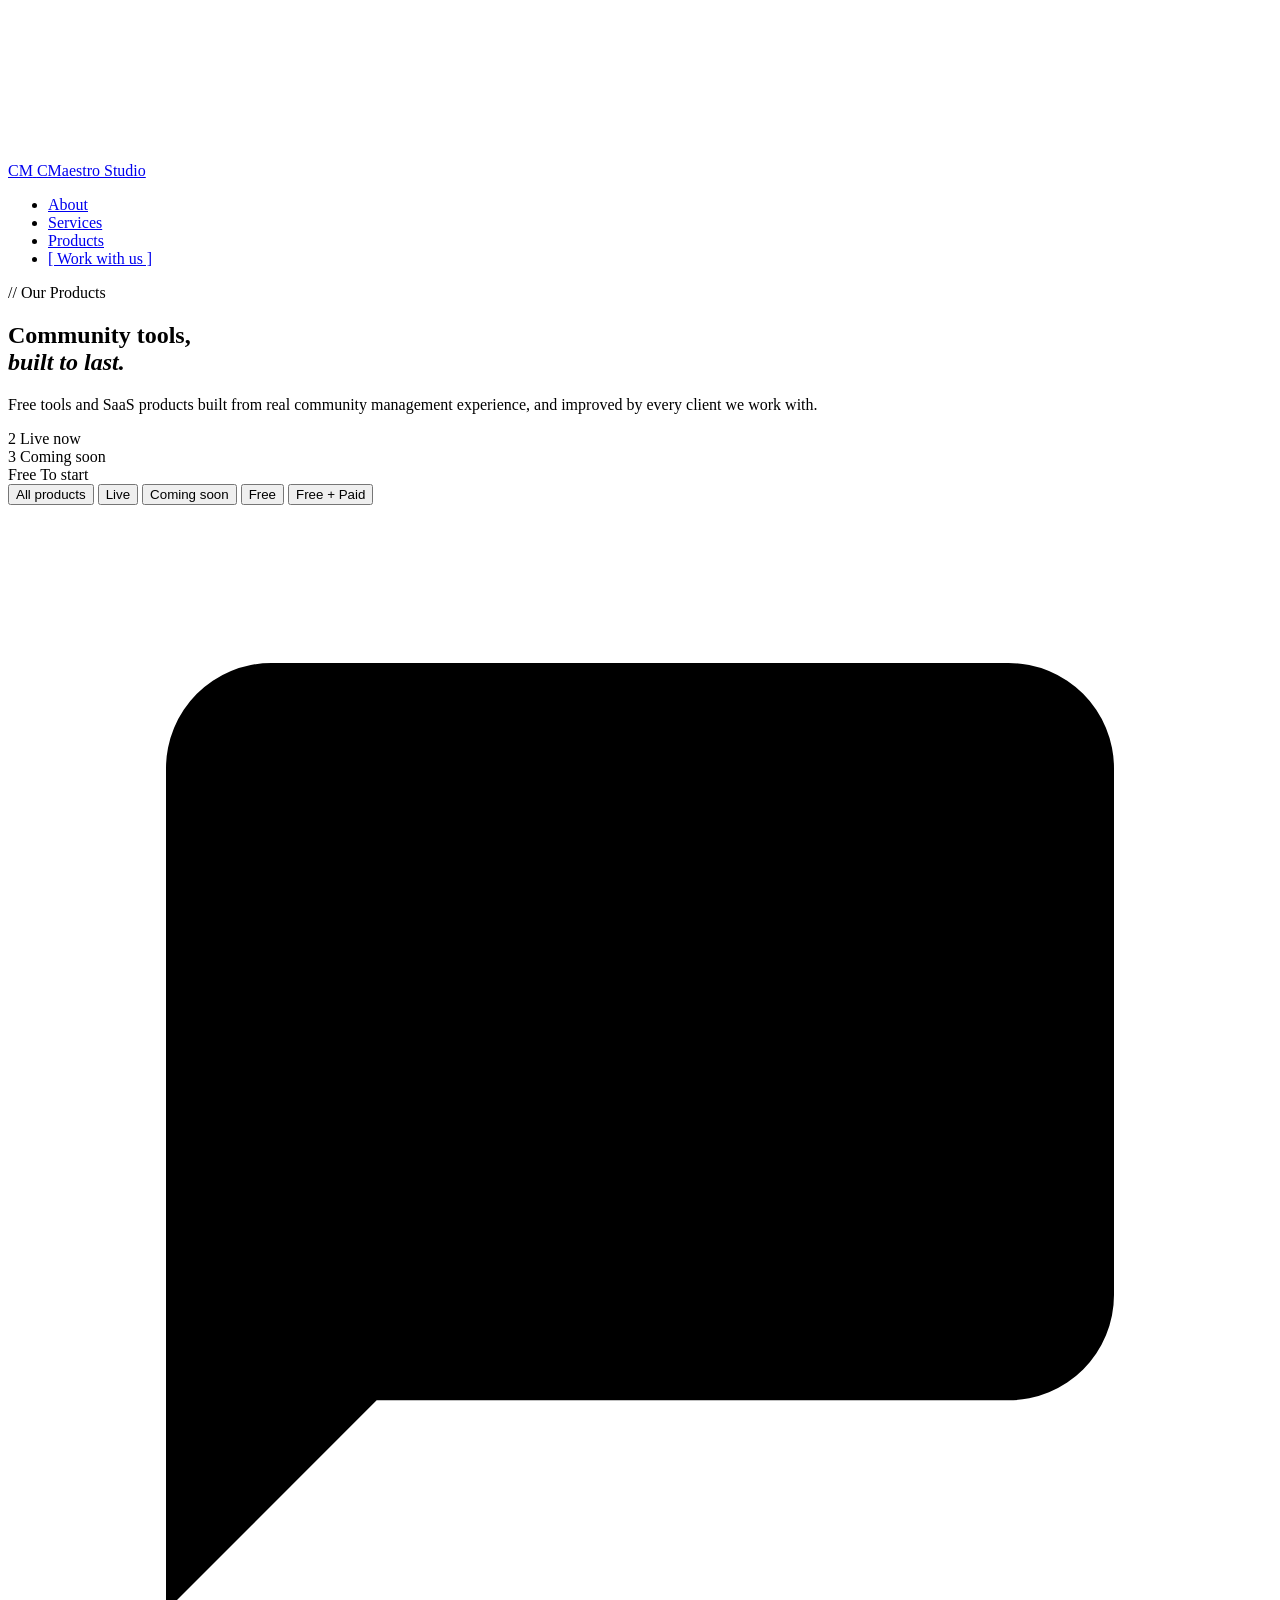
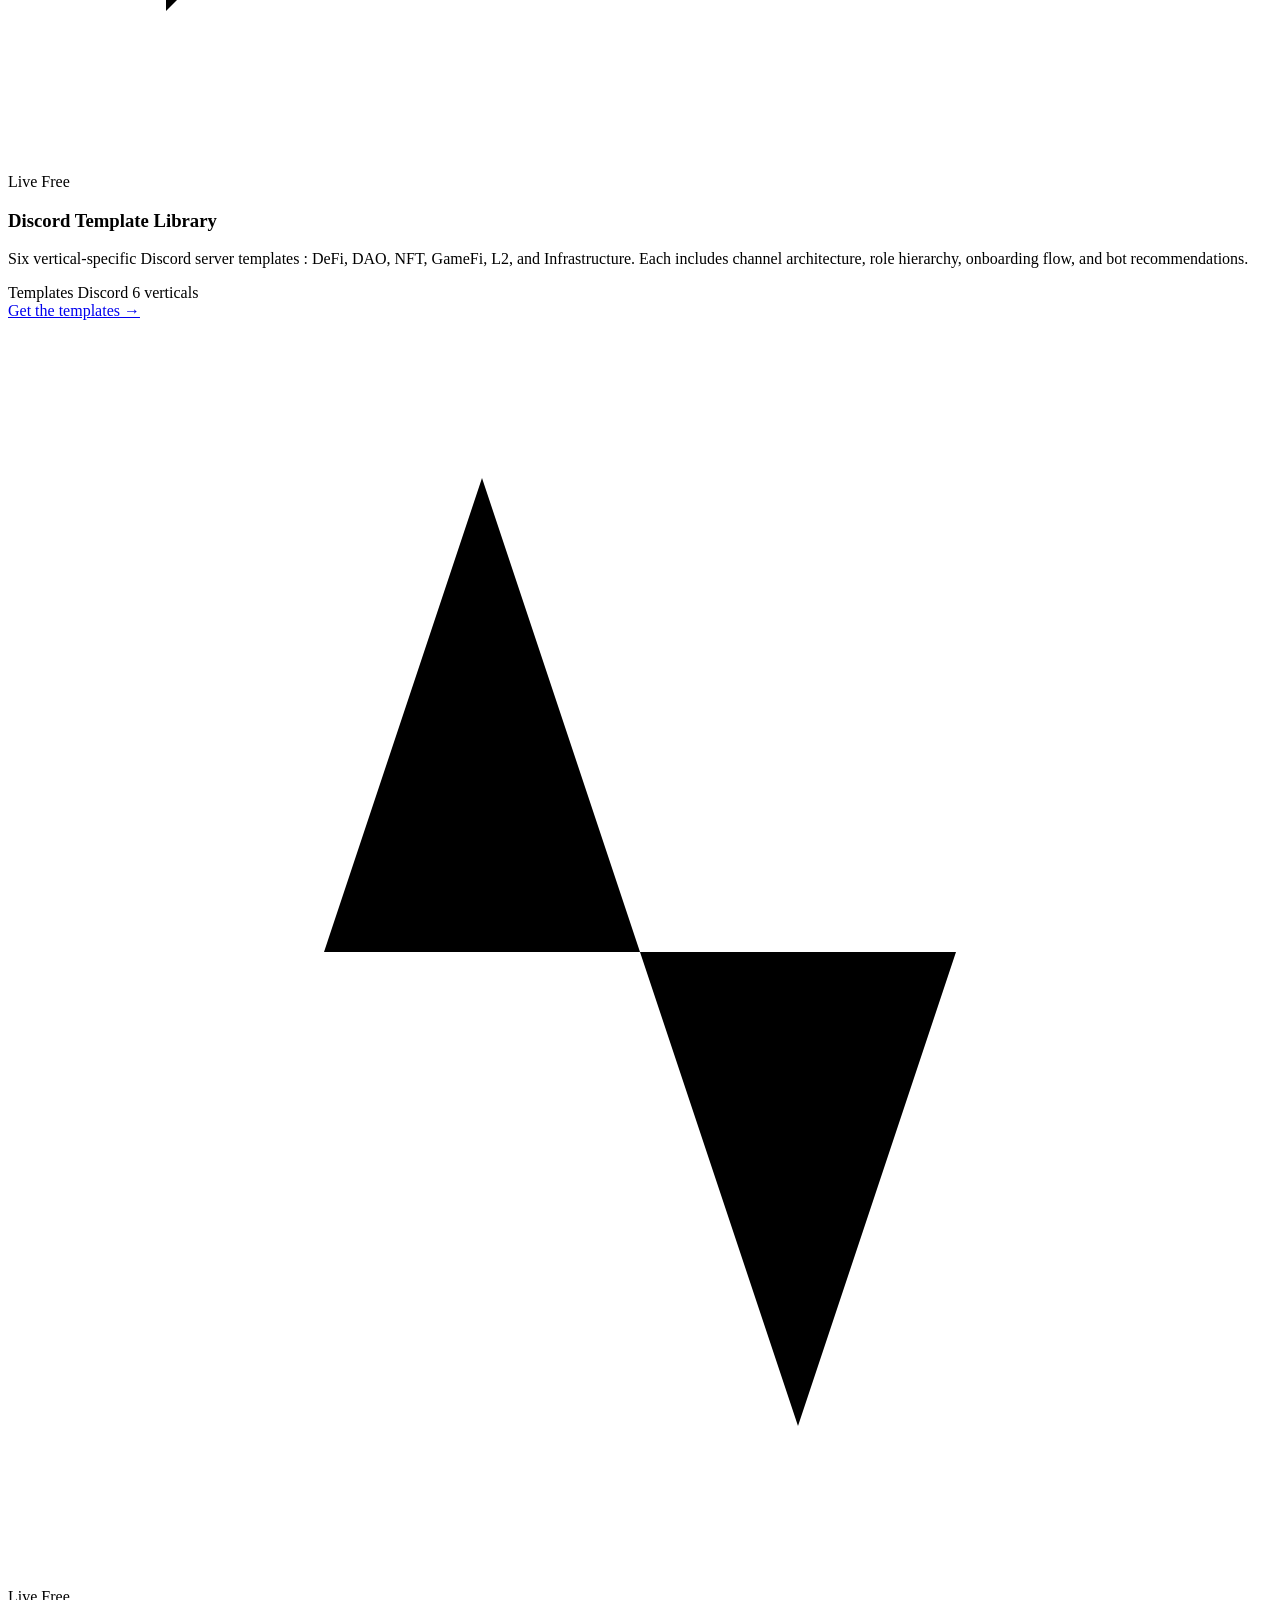
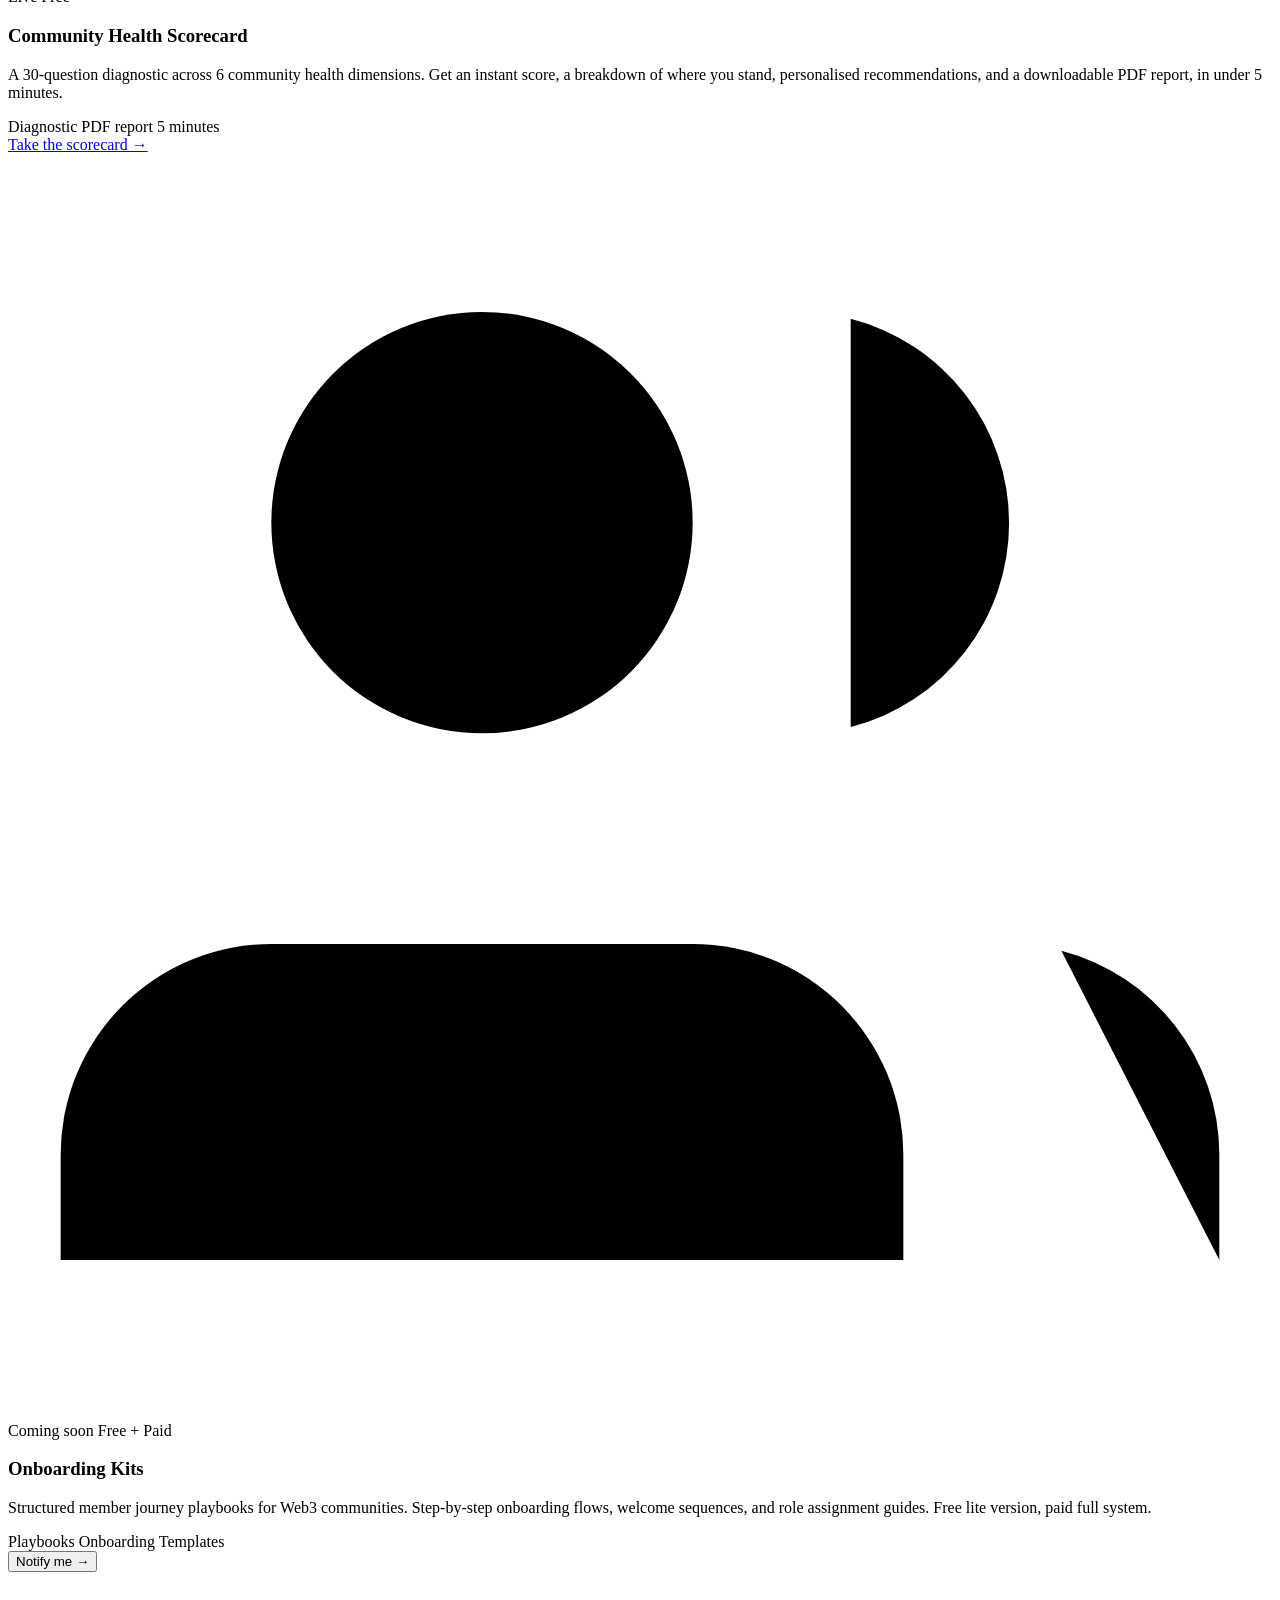
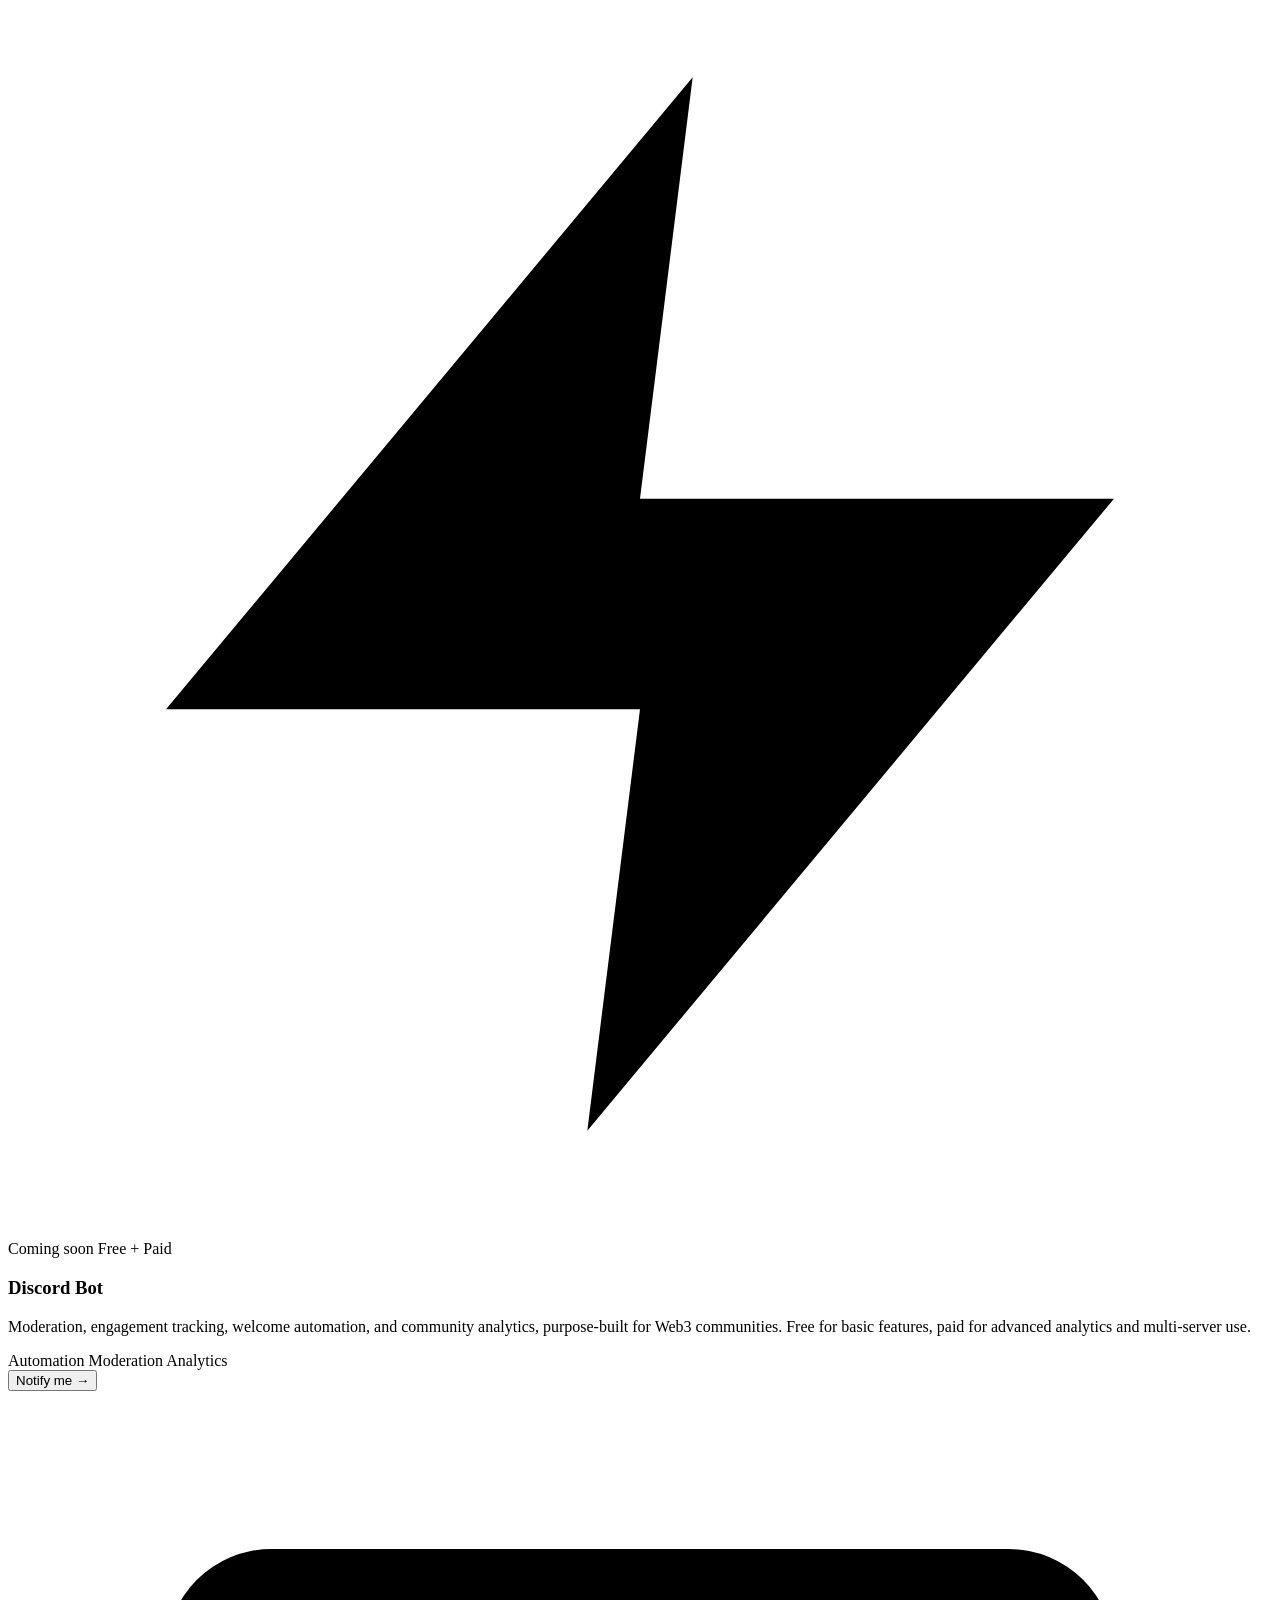
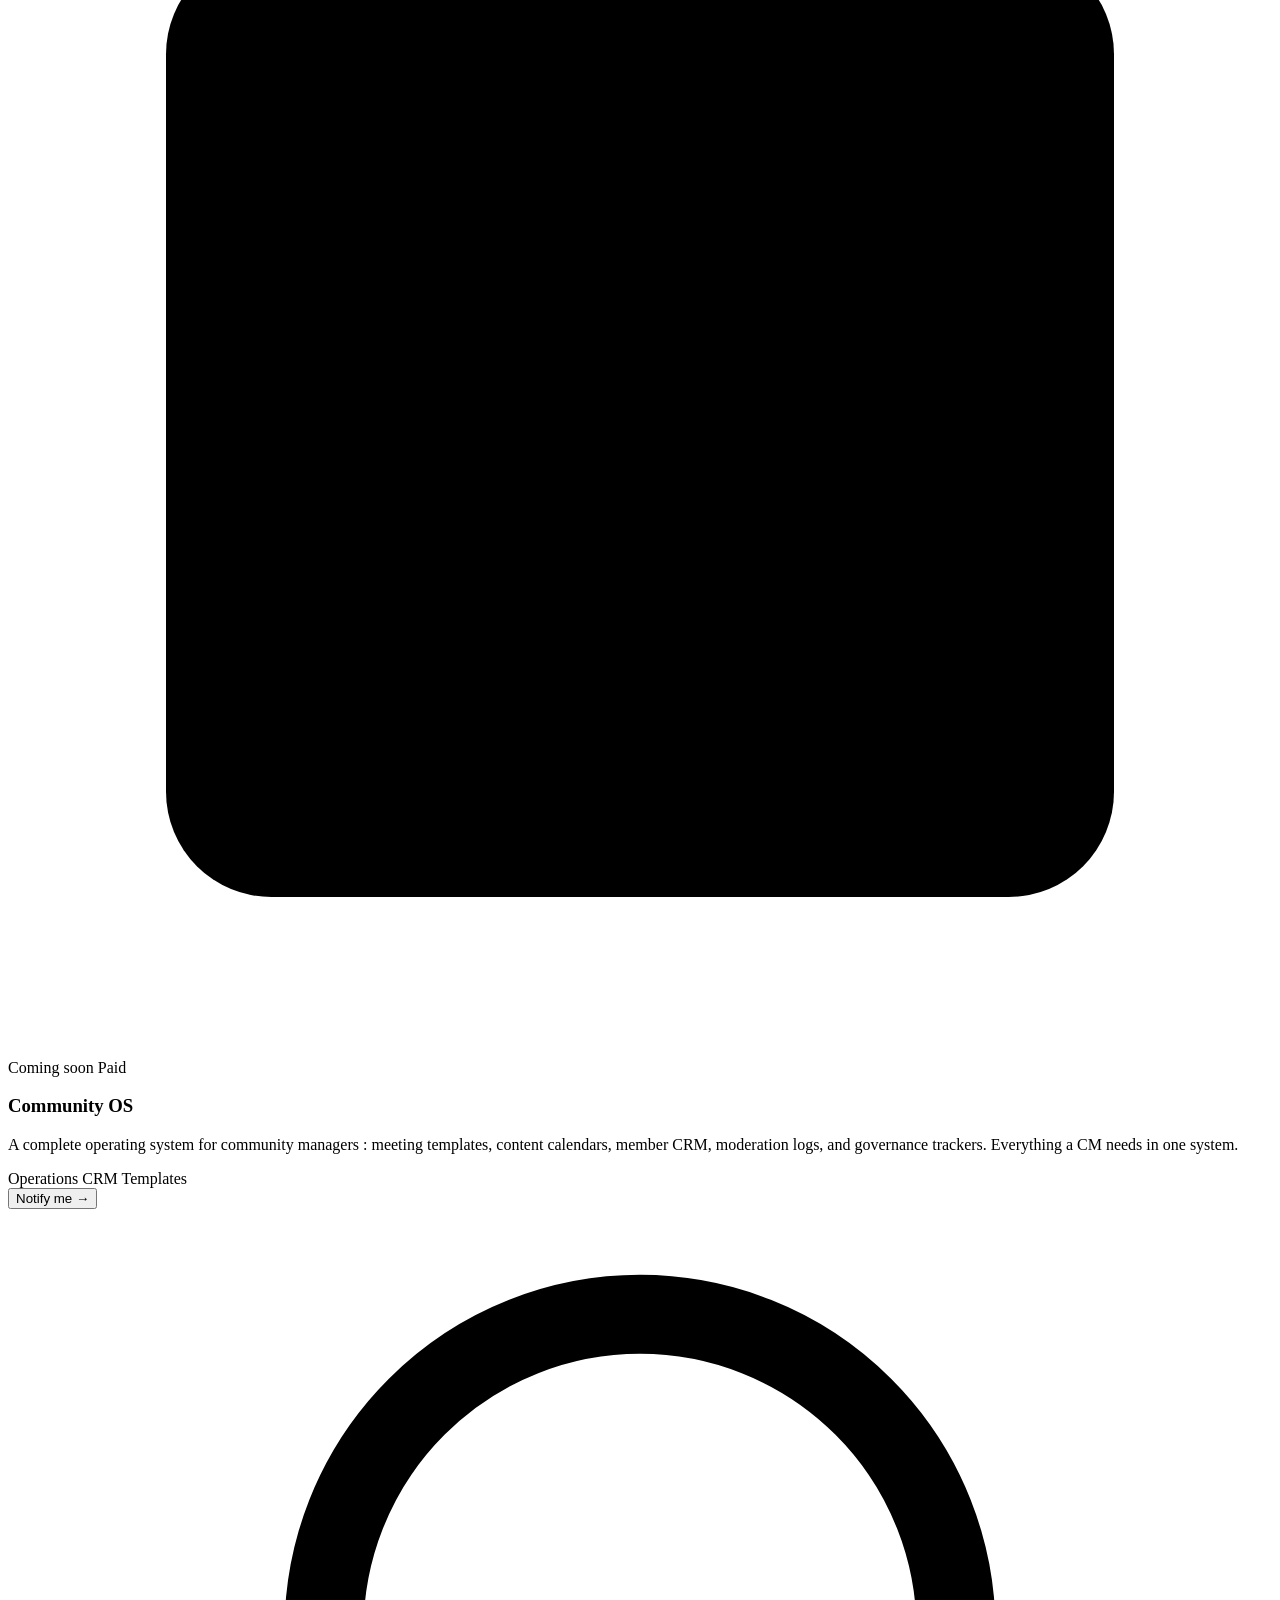
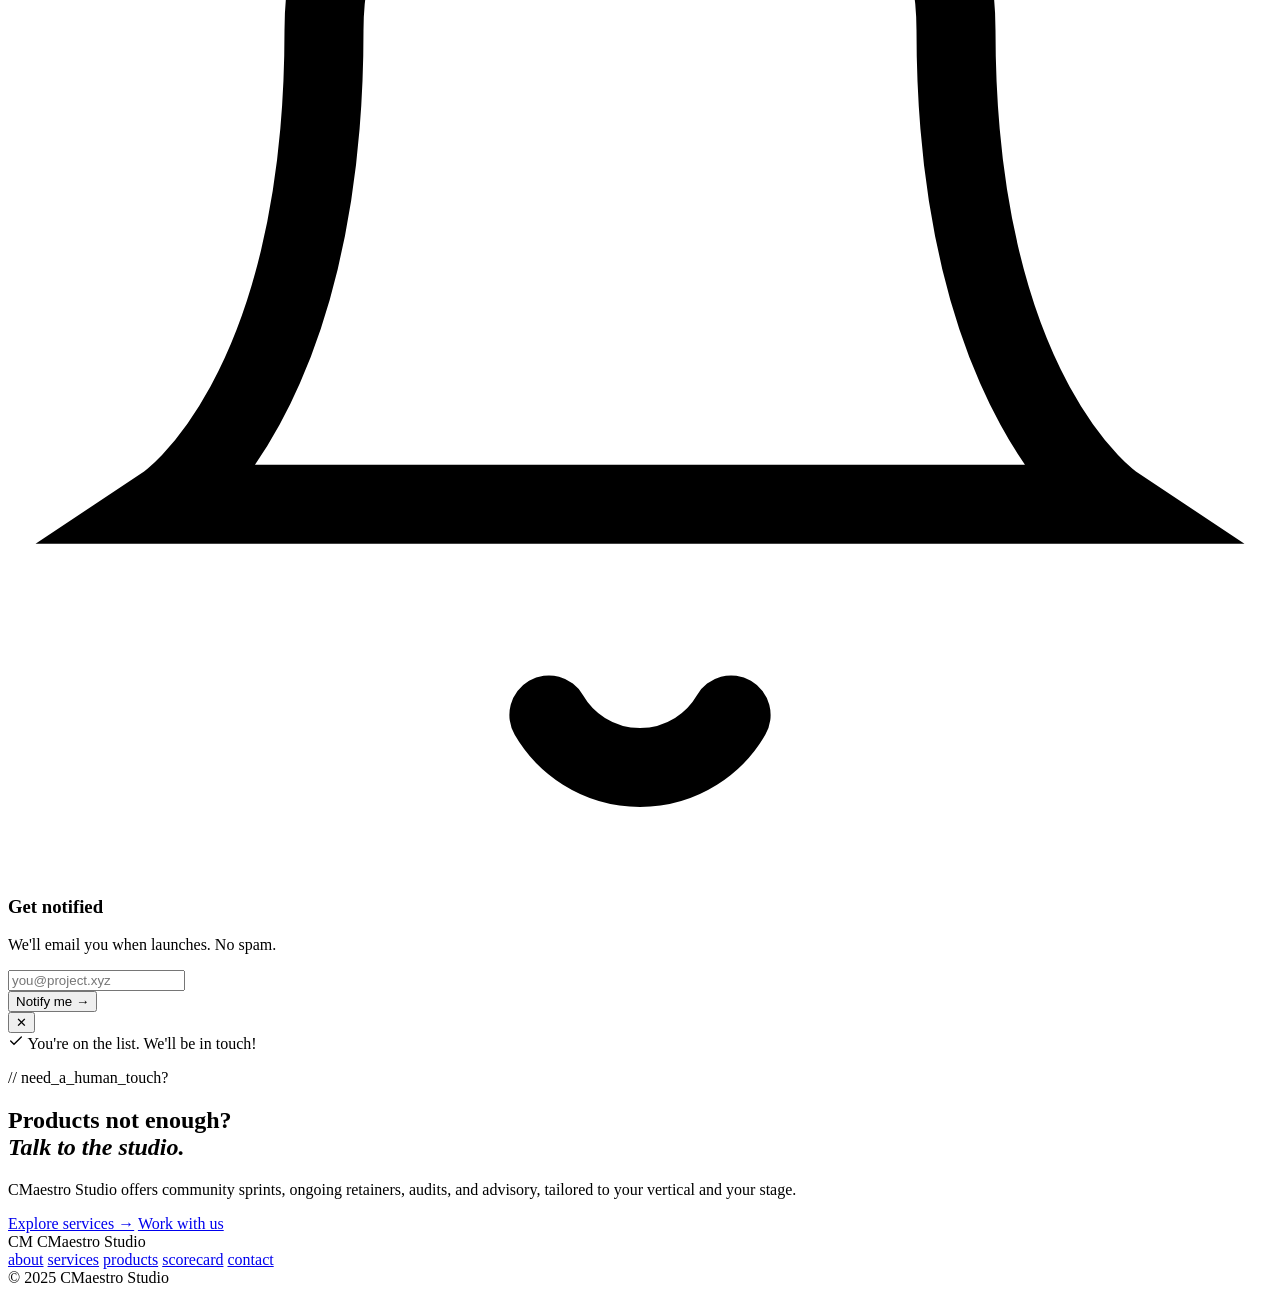
==== products/index.html @ ab919c0b "Add files via upload" ====
<!DOCTYPE html>
<html lang="en">
<head>
  <meta charset="UTF-8">
  <meta name="viewport" content="width=device-width, initial-scale=1.0">
  <title>Products — CMaestro Studio</title>
  <link rel="preconnect" href="https://fonts.googleapis.com">
  <link rel="preconnect" href="https://fonts.gstatic.com" crossorigin>
  <link rel="stylesheet" href="styles.css">
</head>
<body>

  <div class="cursor"></div>
  <div class="cursor-ring"></div>
  <canvas id="particle-canvas"></canvas>

  <div class="page-wrap">

    <!-- NAV -->
    <nav>
      <a href="/" class="nav-logo">
        <span class="nav-mark">CM</span>
        <span class="nav-name">CMaestro Studio</span>
      </a>
      <ul class="nav-links">
        <li><a href="/#about">About</a></li>
        <li><a href="/#services">Services</a></li>
        <li><a href="/products/" class="nav-active">Products</a></li>
        <li><a href="/#contact" class="nav-cta">[ Work with us ]</a></li>
      </ul>
      <div class="nav-hamburger" onclick="toggleMenu()">
        <span></span><span></span><span></span>
      </div>
    </nav>

    <!-- HERO -->
    <section class="products-hero">
      <div class="inner">
        <div class="hero-eyebrow">
          <span class="eyebrow-dot"></span>
          <span class="eyebrow-text">// Our Products</span>
        </div>
        <h1>Community tools,<br><em>built to last.</em></h1>
        <p class="hero-sub">Free tools and SaaS products built from real community management experience, and improved by every client we work with.</p>
        <div class="hero-stats">
          <div class="hero-stat">
            <span class="stat-num">2</span>
            <span class="stat-label">Live now</span>
          </div>
          <div class="hero-stat-divider"></div>
          <div class="hero-stat">
            <span class="stat-num">3</span>
            <span class="stat-label">Coming soon</span>
          </div>
          <div class="hero-stat-divider"></div>
          <div class="hero-stat">
            <span class="stat-num">Free</span>
            <span class="stat-label">To start</span>
          </div>
        </div>
      </div>
    </section>

    <!-- FILTER + GRID -->
    <section class="products-section">
      <div class="inner">

        <div class="filter-row">
          <button class="filter-btn active" data-filter="all">All products</button>
          <button class="filter-btn" data-filter="live">Live</button>
          <button class="filter-btn" data-filter="soon">Coming soon</button>
          <button class="filter-btn" data-filter="free">Free</button>
          <button class="filter-btn" data-filter="paid">Free + Paid</button>
        </div>

        <div class="products-grid" id="products-grid">

          <div class="product-card" data-status="live" data-pricing="free">
            <div class="card-top">
              <div class="card-icon" style="--icon-bg: rgba(201,168,76,0.12); --icon-border: rgba(201,168,76,0.3); --icon-stroke: #C9A84C;">
                <svg viewBox="0 0 24 24"><path d="M21 15a2 2 0 0 1-2 2H7l-4 4V5a2 2 0 0 1 2-2h14a2 2 0 0 1 2 2z"/></svg>
              </div>
              <div class="card-badges">
                <span class="badge badge-live">Live</span>
                <span class="badge badge-free">Free</span>
              </div>
            </div>
            <h3 class="card-name">Discord Template Library</h3>
            <p class="card-desc">Six vertical-specific Discord server templates : DeFi, DAO, NFT, GameFi, L2, and Infrastructure. Each includes channel architecture, role hierarchy, onboarding flow, and bot recommendations.</p>
            <div class="card-tags">
              <span class="card-tag">Templates</span>
              <span class="card-tag">Discord</span>
              <span class="card-tag">6 verticals</span>
            </div>
            <div class="card-footer">
              <a href="#" class="card-cta">Get the templates →</a>
            </div>
          </div>

          <div class="product-card" data-status="live" data-pricing="free">
            <div class="card-top">
              <div class="card-icon" style="--icon-bg: rgba(157,127,212,0.12); --icon-border: rgba(157,127,212,0.3); --icon-stroke: #9D7FD4;">
                <svg viewBox="0 0 24 24"><polyline points="22 12 18 12 15 21 9 3 6 12 2 12"/></svg>
              </div>
              <div class="card-badges">
                <span class="badge badge-live">Live</span>
                <span class="badge badge-free">Free</span>
              </div>
            </div>
            <h3 class="card-name">Community Health Scorecard</h3>
            <p class="card-desc">A 30-question diagnostic across 6 community health dimensions. Get an instant score, a breakdown of where you stand, personalised recommendations, and a downloadable PDF report, in under 5 minutes.</p>
            <div class="card-tags">
              <span class="card-tag">Diagnostic</span>
              <span class="card-tag">PDF report</span>
              <span class="card-tag">5 minutes</span>
            </div>
            <div class="card-footer">
              <a href="/scorecard/" class="card-cta">Take the scorecard →</a>
            </div>
          </div>

          <div class="product-card product-card--soon" data-status="soon" data-pricing="paid">
            <div class="card-top">
              <div class="card-icon" style="--icon-bg: rgba(255,146,140,0.1); --icon-border: rgba(255,146,140,0.25); --icon-stroke: #FF928C;">
                <svg viewBox="0 0 24 24"><path d="M17 21v-2a4 4 0 0 0-4-4H5a4 4 0 0 0-4 4v2"/><circle cx="9" cy="7" r="4"/><path d="M23 21v-2a4 4 0 0 0-3-3.87"/><path d="M16 3.13a4 4 0 0 1 0 7.75"/></svg>
              </div>
              <div class="card-badges">
                <span class="badge badge-soon">Coming soon</span>
                <span class="badge badge-paid">Free + Paid</span>
              </div>
            </div>
            <h3 class="card-name">Onboarding Kits</h3>
            <p class="card-desc">Structured member journey playbooks for Web3 communities. Step-by-step onboarding flows, welcome sequences, and role assignment guides. Free lite version, paid full system.</p>
            <div class="card-tags">
              <span class="card-tag">Playbooks</span>
              <span class="card-tag">Onboarding</span>
              <span class="card-tag">Templates</span>
            </div>
            <div class="card-footer">
              <button class="card-notify" onclick="openNotify('Onboarding Kits')">Notify me →</button>
            </div>
          </div>

          <div class="product-card product-card--soon" data-status="soon" data-pricing="paid">
            <div class="card-top">
              <div class="card-icon" style="--icon-bg: rgba(239,152,84,0.1); --icon-border: rgba(239,152,84,0.25); --icon-stroke: #ef9854;">
                <svg viewBox="0 0 24 24"><path d="M13 2L3 14h9l-1 8 10-12h-9l1-8z"/></svg>
              </div>
              <div class="card-badges">
                <span class="badge badge-soon">Coming soon</span>
                <span class="badge badge-paid">Free + Paid</span>
              </div>
            </div>
            <h3 class="card-name">Discord Bot</h3>
            <p class="card-desc">Moderation, engagement tracking, welcome automation, and community analytics, purpose-built for Web3 communities. Free for basic features, paid for advanced analytics and multi-server use.</p>
            <div class="card-tags">
              <span class="card-tag">Automation</span>
              <span class="card-tag">Moderation</span>
              <span class="card-tag">Analytics</span>
            </div>
            <div class="card-footer">
              <button class="card-notify" onclick="openNotify('Discord Bot')">Notify me →</button>
            </div>
          </div>

          <div class="product-card product-card--soon" data-status="soon" data-pricing="paid">
            <div class="card-top">
              <div class="card-icon" style="--icon-bg: rgba(201,168,76,0.08); --icon-border: rgba(201,168,76,0.2); --icon-stroke: #C9A84C;">
                <svg viewBox="0 0 24 24"><rect x="3" y="3" width="18" height="18" rx="2"/><line x1="3" y1="9" x2="21" y2="9"/><line x1="9" y1="21" x2="9" y2="9"/></svg>
              </div>
              <div class="card-badges">
                <span class="badge badge-soon">Coming soon</span>
                <span class="badge badge-paid">Paid</span>
              </div>
            </div>
            <h3 class="card-name">Community OS</h3>
            <p class="card-desc">A complete operating system for community managers : meeting templates, content calendars, member CRM, moderation logs, and governance trackers. Everything a CM needs in one system.</p>
            <div class="card-tags">
              <span class="card-tag">Operations</span>
              <span class="card-tag">CRM</span>
              <span class="card-tag">Templates</span>
            </div>
            <div class="card-footer">
              <button class="card-notify" onclick="openNotify('Community OS')">Notify me →</button>
            </div>
          </div>

        </div>

        <div class="empty-state" id="empty-state" hidden>
          <p class="empty-text">// no_products_match_filter</p>
          <p class="empty-sub">Try a different filter or check back soon.</p>
        </div>

      </div>
    </section>

    <!-- NOTIFY MODAL -->
    <div class="modal-backdrop" id="modal-backdrop" onclick="closeNotify()">
      <div class="modal" onclick="event.stopPropagation()">
        <div class="modal-icon">
          <svg viewBox="0 0 24 24" fill="none" stroke="currentColor" stroke-width="1.5" stroke-linecap="round"><path d="M18 8A6 6 0 0 0 6 8c0 7-3 9-3 9h18s-3-2-3-9"/><path d="M13.73 21a2 2 0 0 1-3.46 0"/></svg>
        </div>
        <h3 id="modal-title">Get notified</h3>
        <p class="modal-sub">We'll email you when <span id="modal-product"></span> launches. No spam.</p>
        <div class="modal-form">
          <input type="email" id="notify-email" placeholder="you@project.xyz" autocomplete="email">
          <div id="notify-error" class="notify-error"></div>
          <button class="btn-notify-submit" onclick="submitNotify()">Notify me →</button>
        </div>
        <button class="modal-close" onclick="closeNotify()">✕</button>
      </div>
    </div>

    <div class="notify-toast" id="notify-toast">
      <svg width="16" height="16" viewBox="0 0 24 24" fill="none" stroke="currentColor" stroke-width="2" stroke-linecap="round"><polyline points="20 6 9 17 4 12"/></svg>
      <span>You're on the list. We'll be in touch!</span>
    </div>

    <!-- CTA STRIP -->
    <section class="cta-strip">
      <div class="inner">
        <div class="cta-strip-inner">
          <div>
            <p class="cta-strip-eyebrow">// need_a_human_touch?</p>
            <h2>Products not enough?<br><em>Talk to the studio.</em></h2>
            <p class="cta-strip-body">CMaestro Studio offers community sprints, ongoing retainers, audits, and advisory, tailored to your vertical and your stage.</p>
          </div>
          <div class="cta-strip-actions">
            <a href="/#services" class="btn-primary">Explore services →</a>
            <a href="/#contact" class="btn-secondary">Work with us</a>
          </div>
        </div>
      </div>
    </section>

    <!-- FOOTER -->
    <footer>
      <div class="footer-logo">
        <span class="footer-mark">CM</span>
        <span class="footer-name">CMaestro Studio</span>
      </div>
      <div class="footer-links">
        <a href="/#about">about</a>
        <a href="/#services">services</a>
        <a href="/products/">products</a>
        <a href="/scorecard/">scorecard</a>
        <a href="/#contact">contact</a>
      </div>
      <div class="footer-copy">© 2025 CMaestro Studio</div>
    </footer>

  </div>

  <form name="product-notify" data-netlify="true" netlify-honeypot="bot-field" hidden>
    <input type="email"  name="email">
    <input type="text"   name="product">
    <input type="hidden" name="bot-field">
  </form>

  <script src="products.js"></script>
</body>
</html>
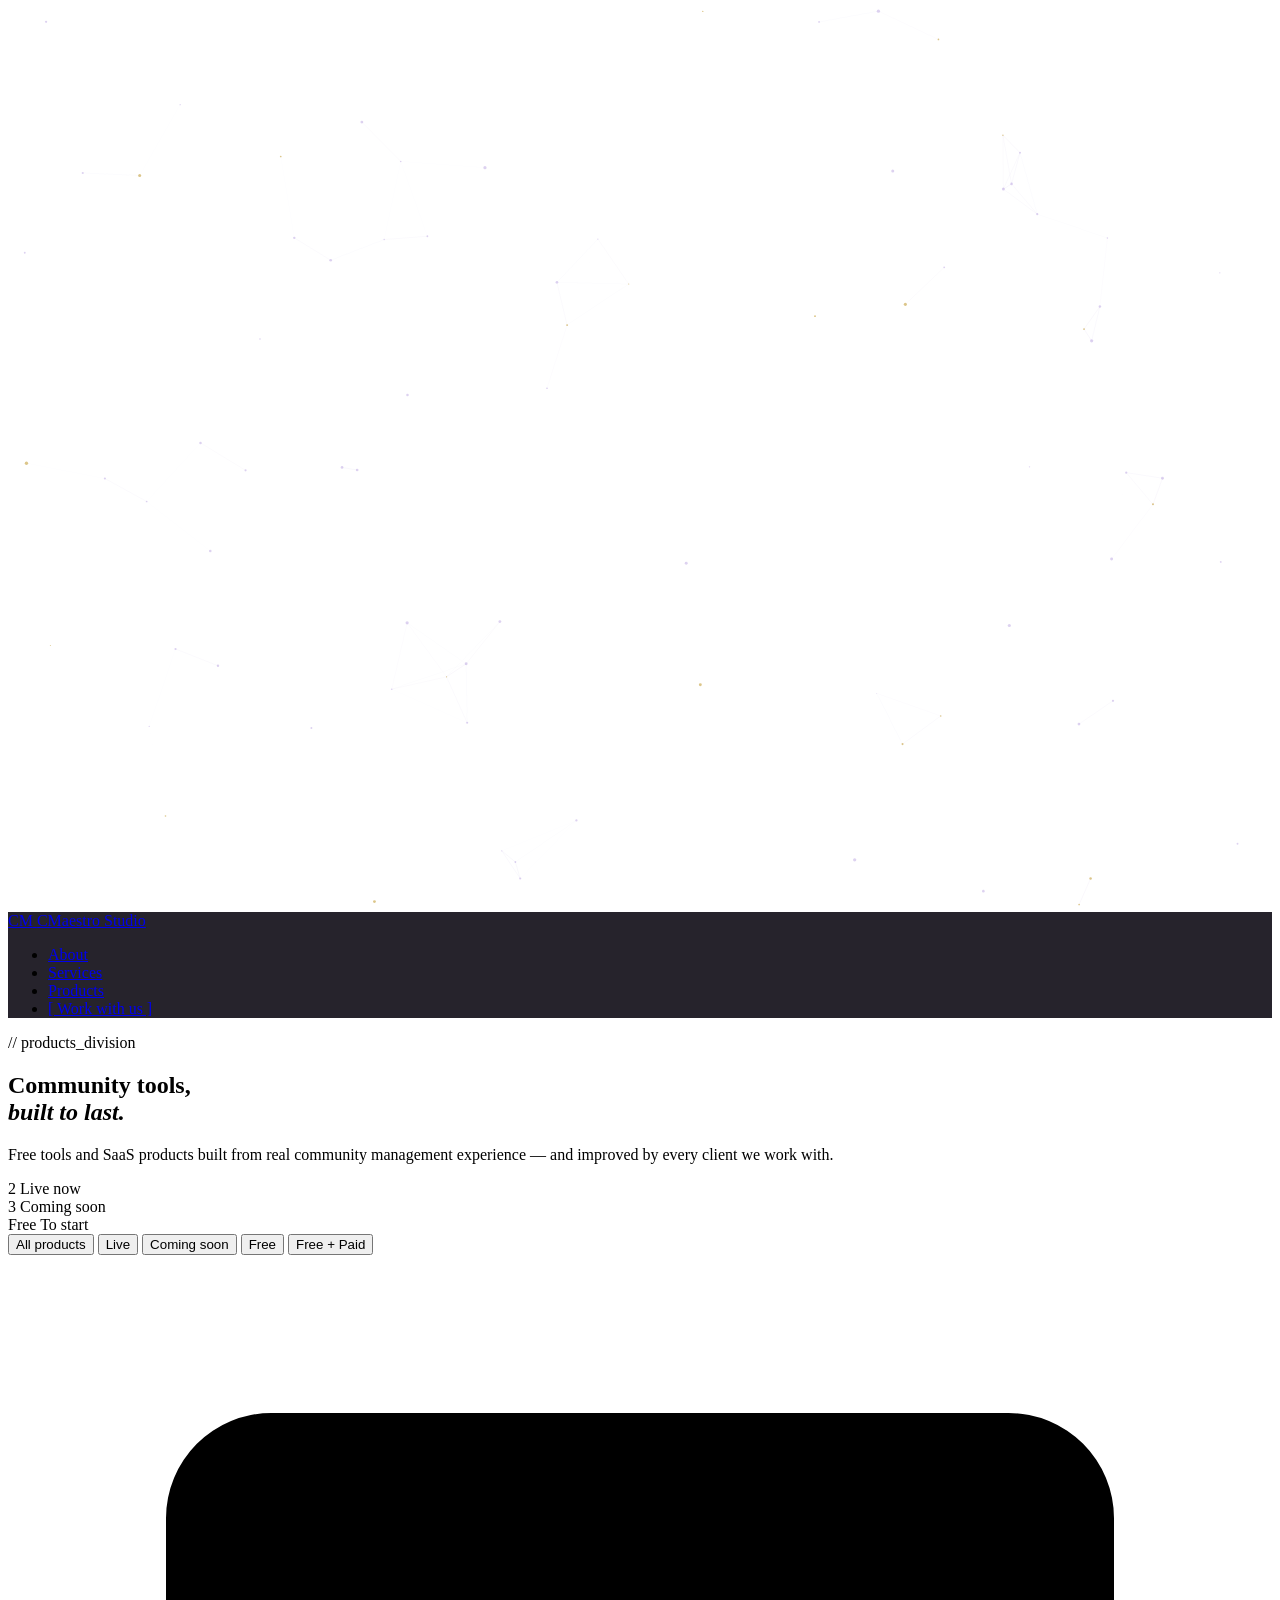
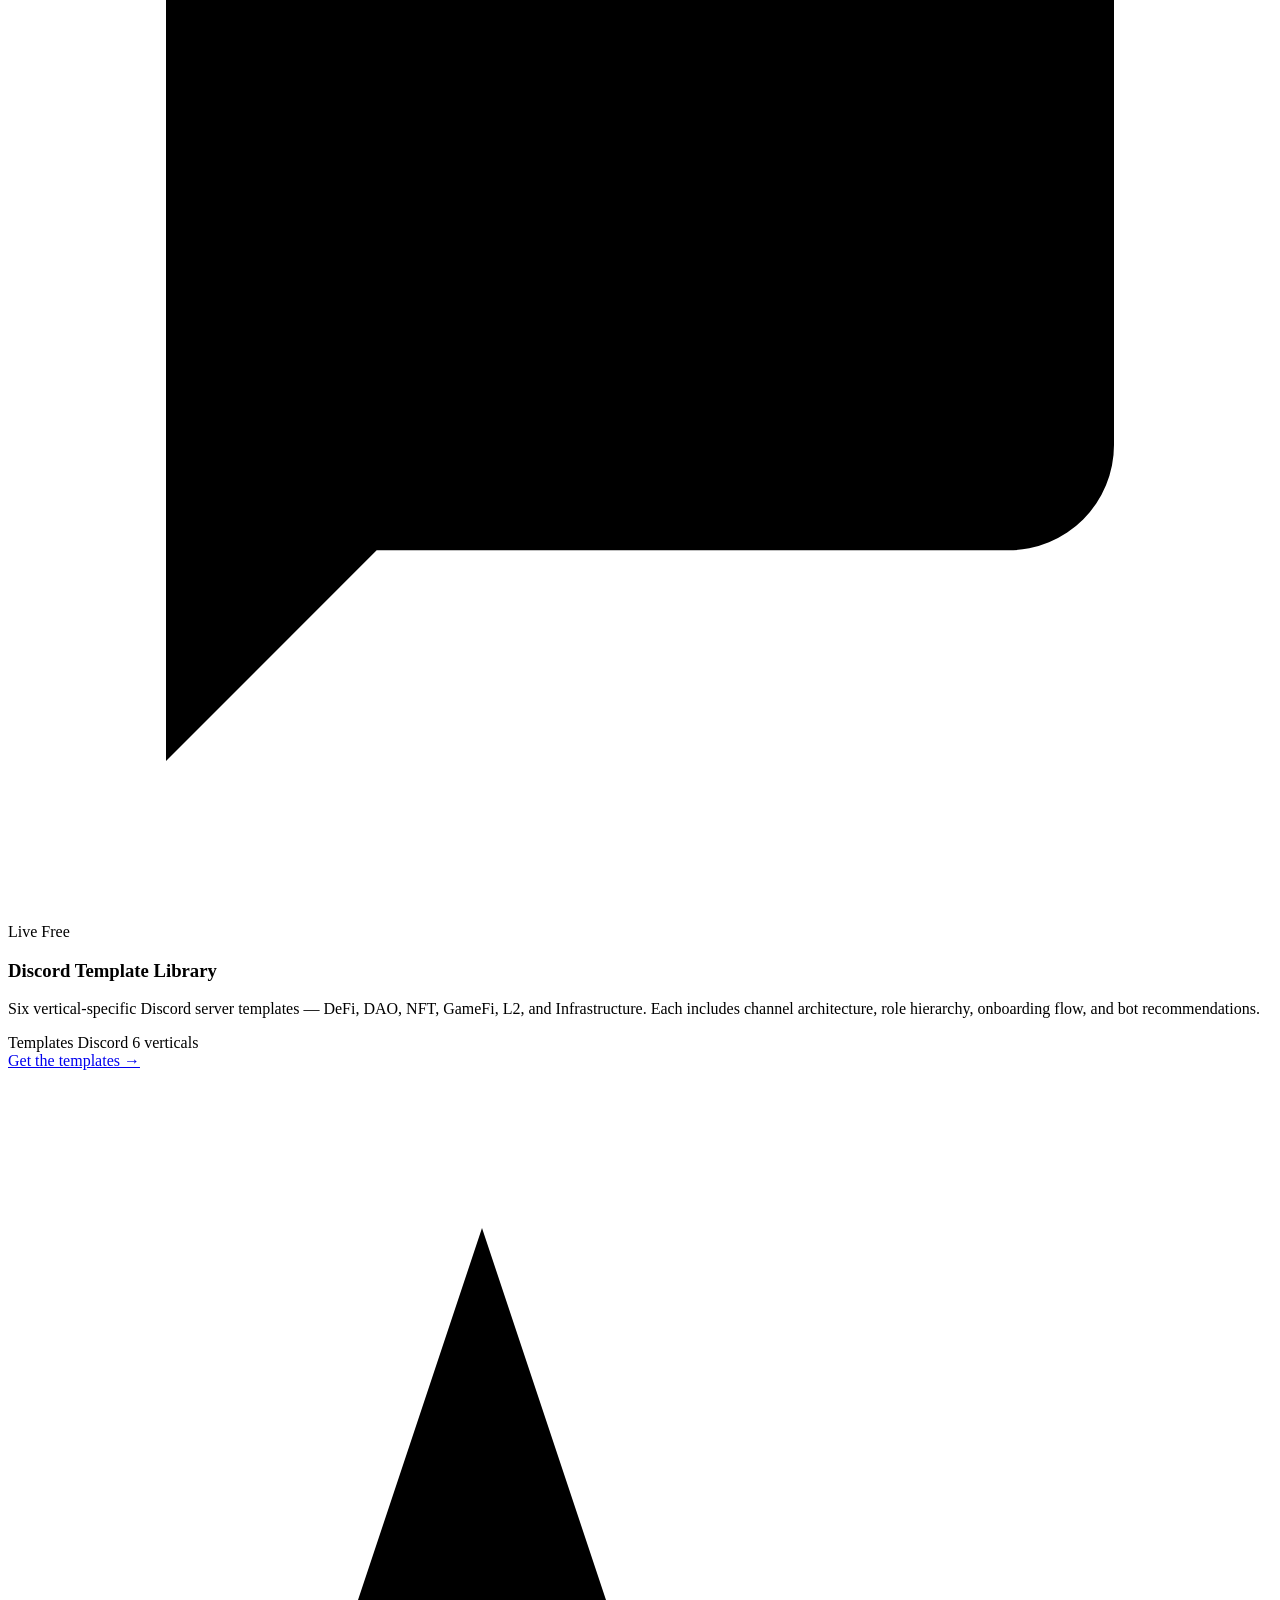
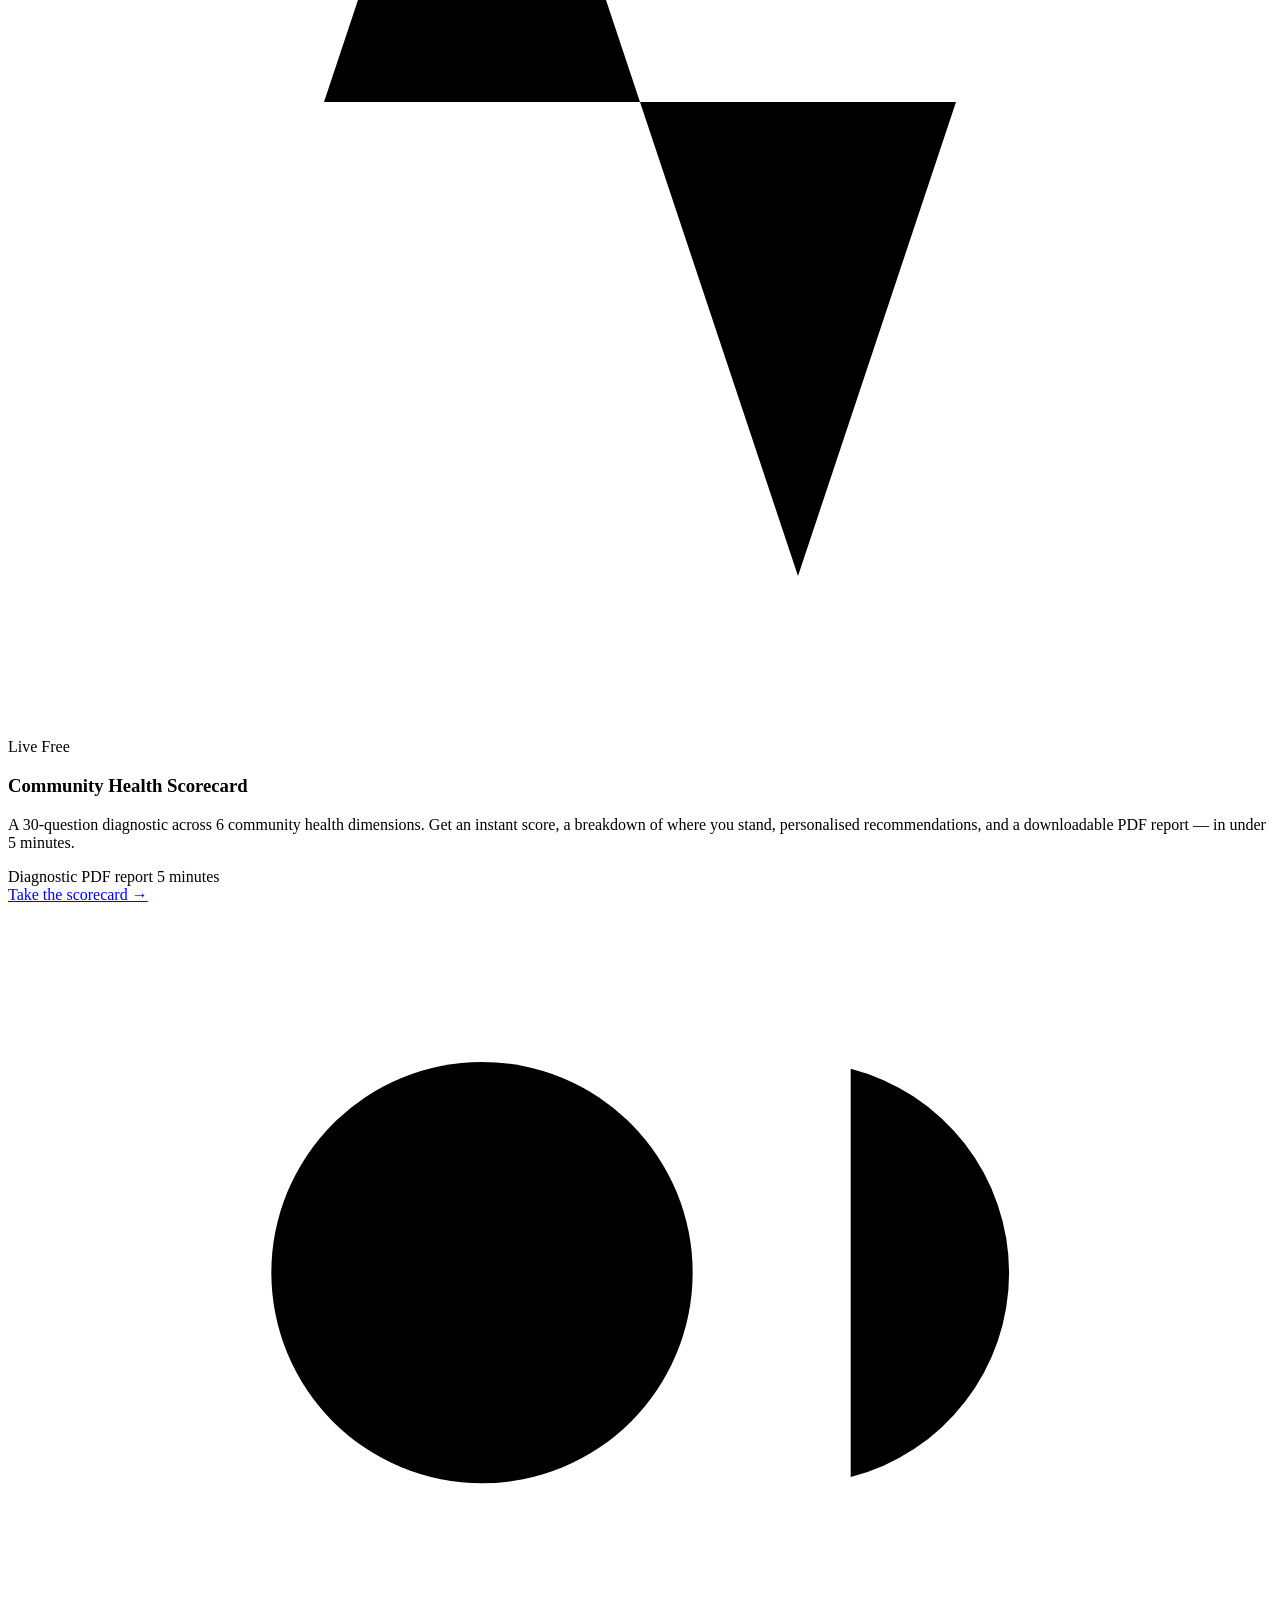
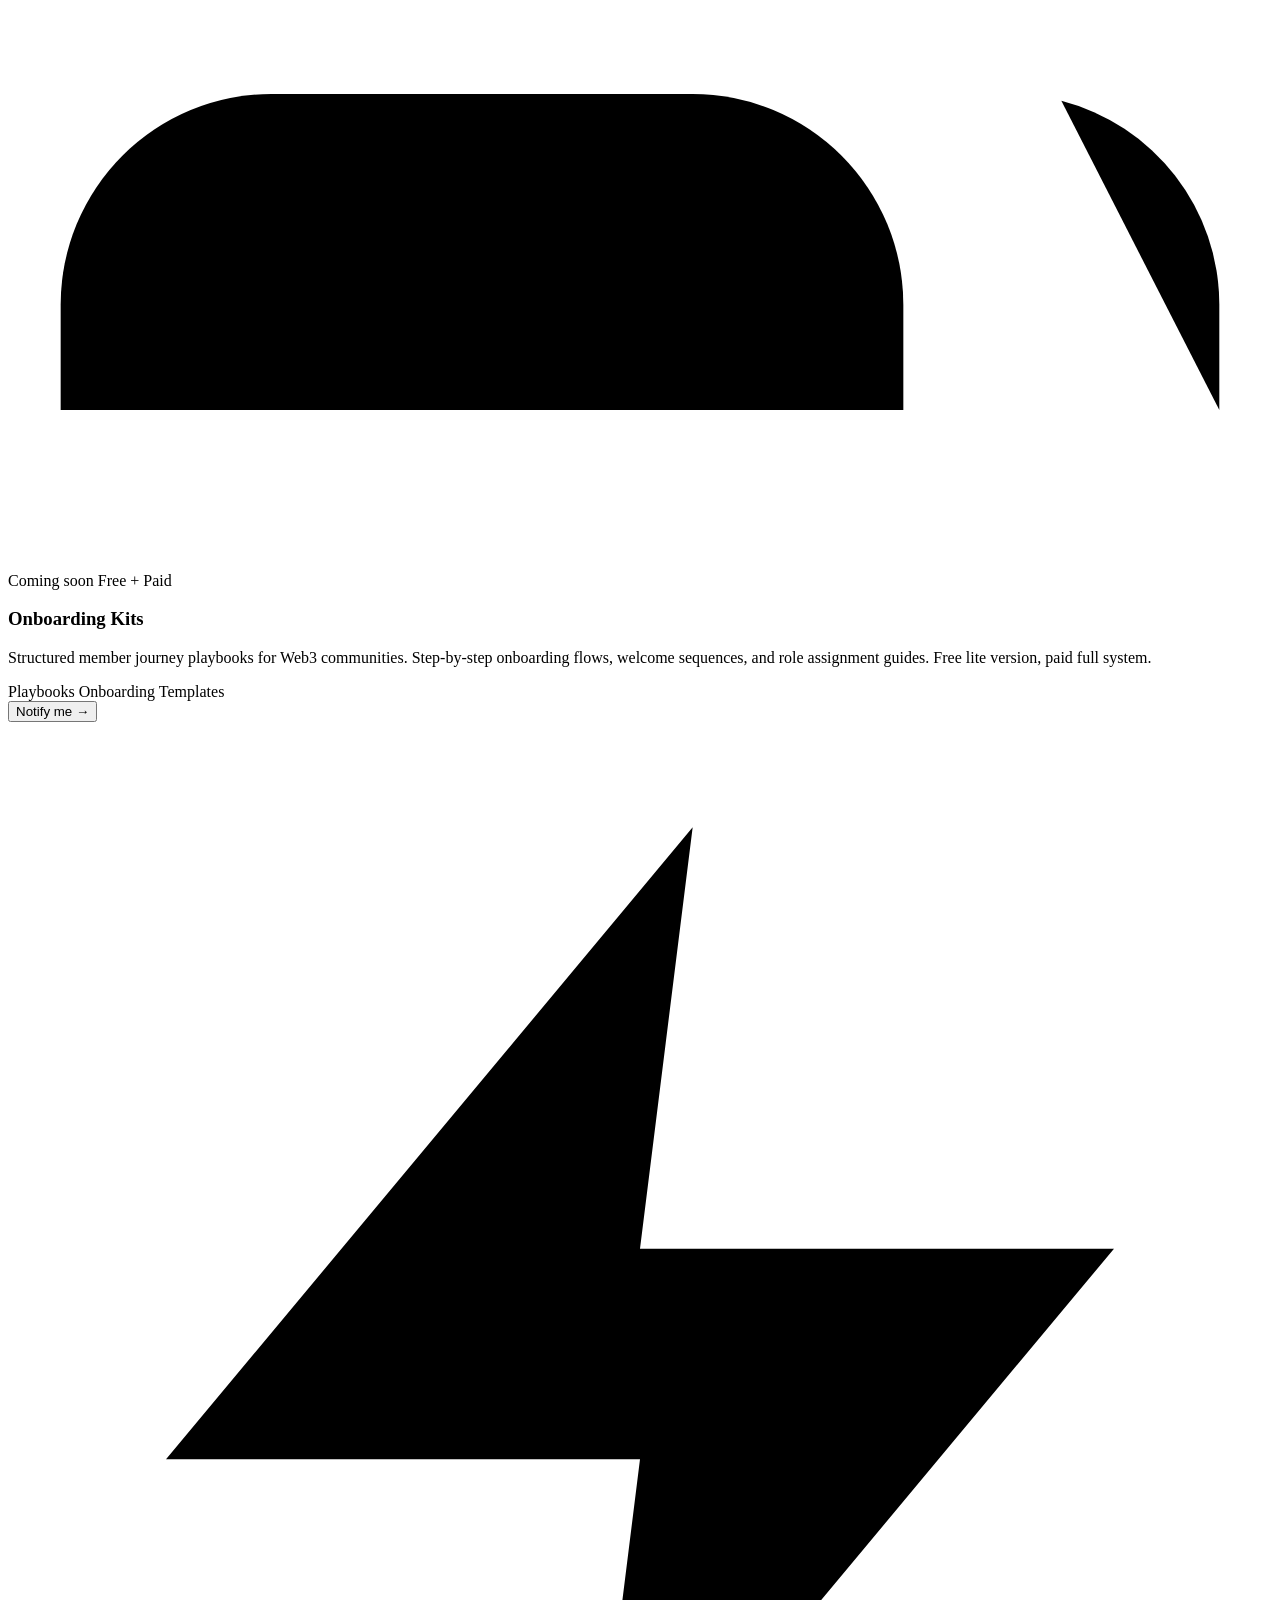
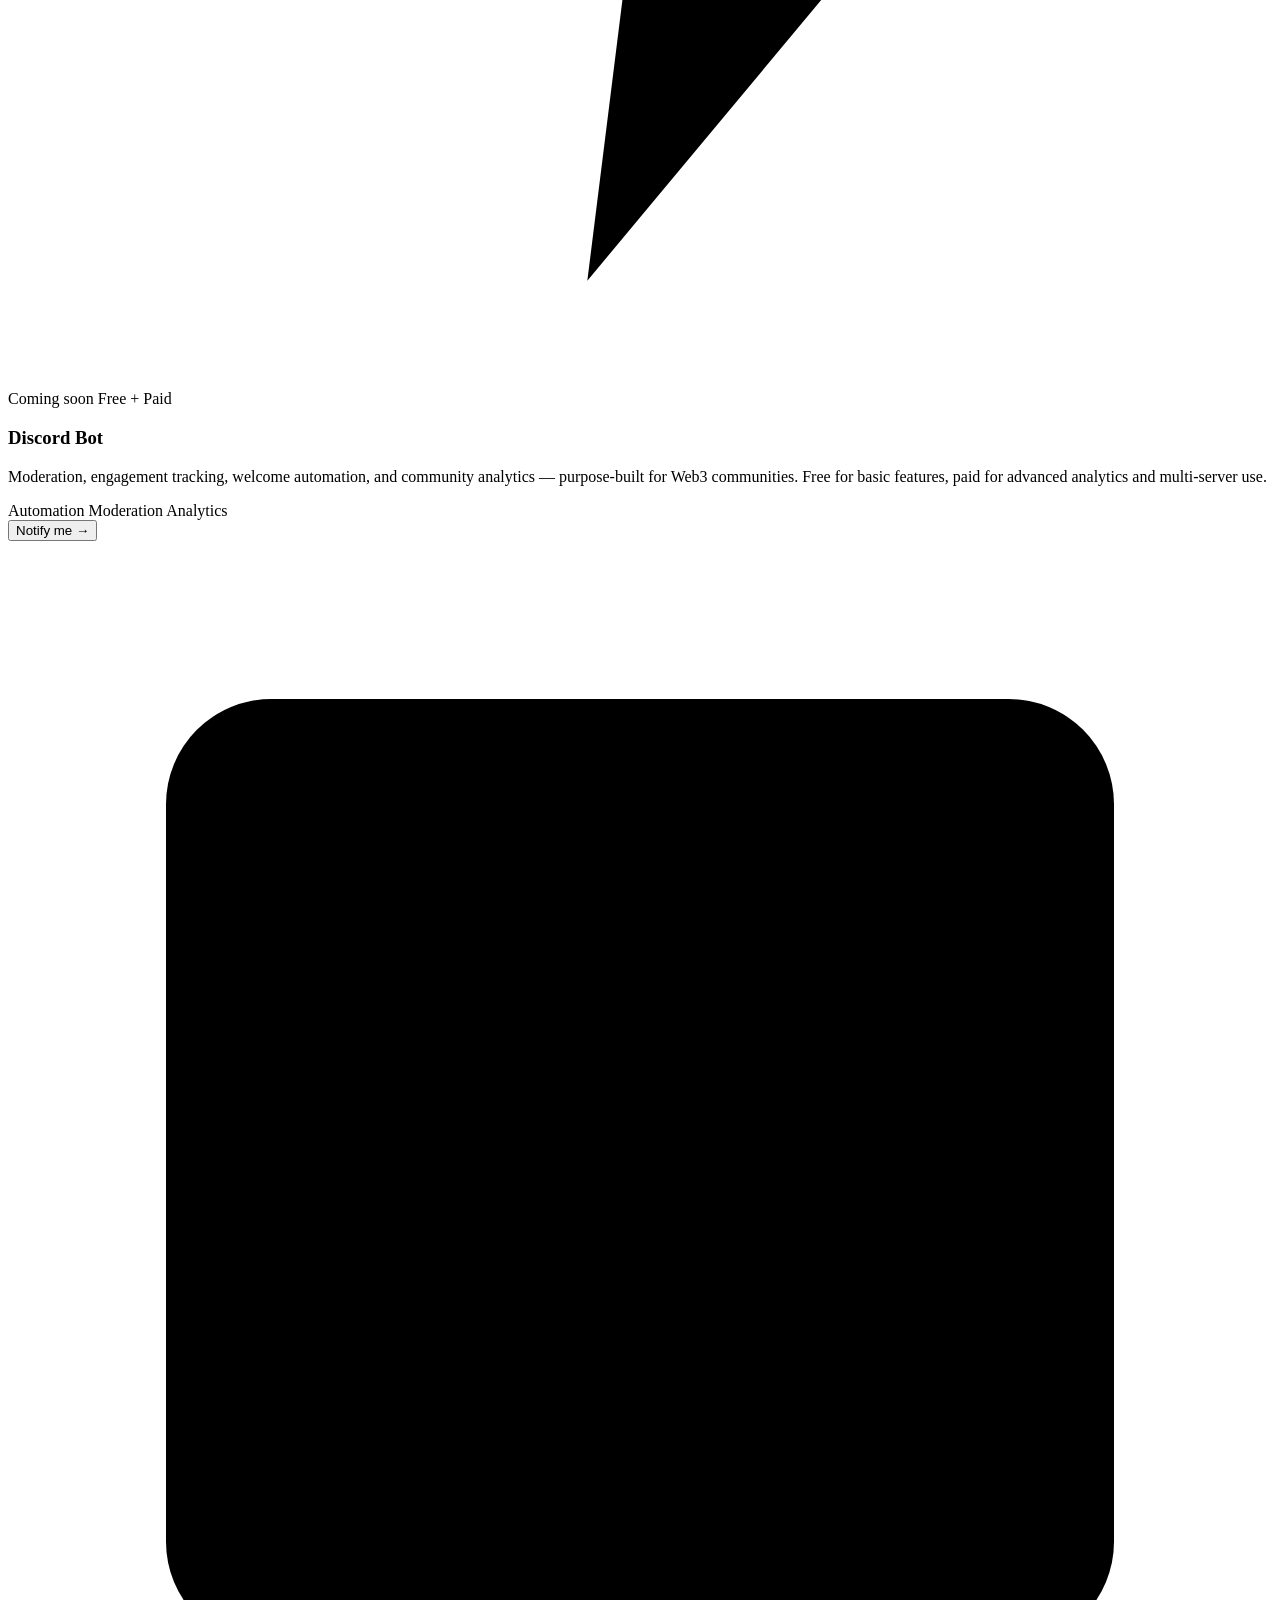
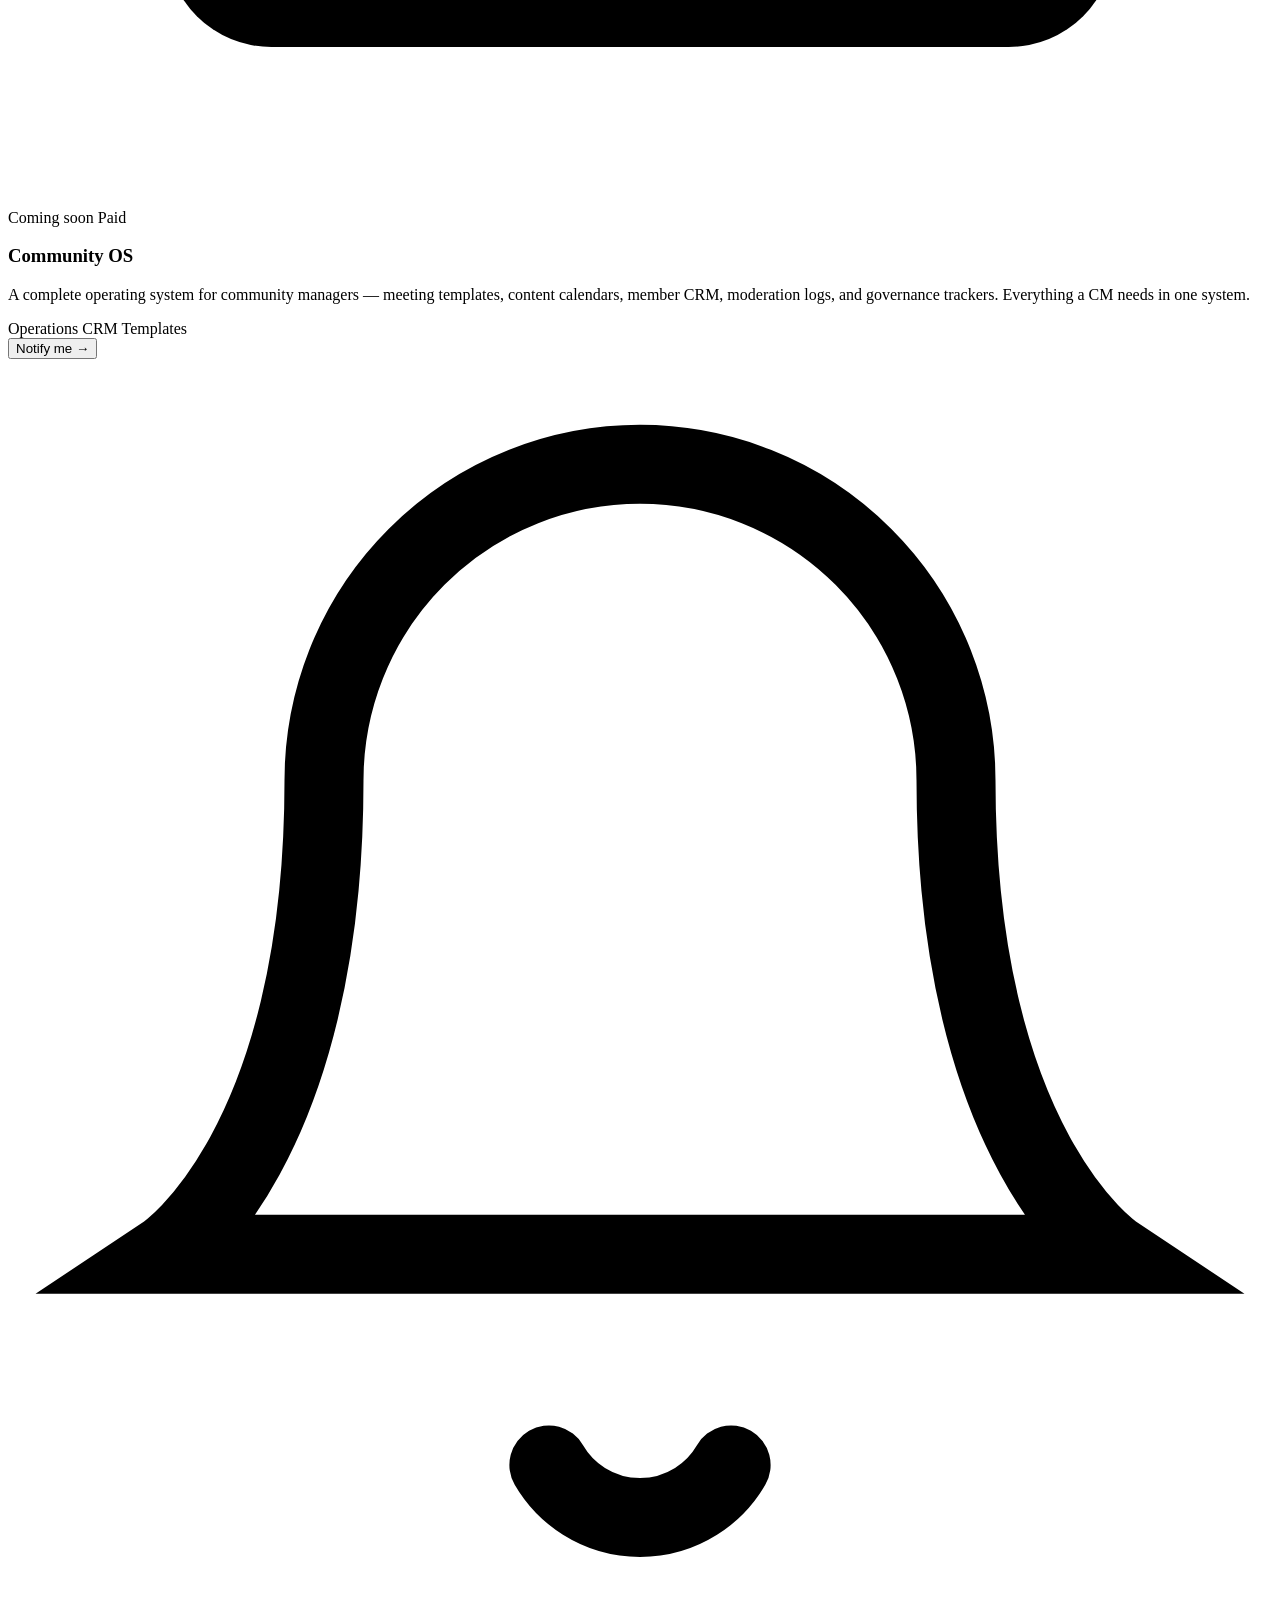
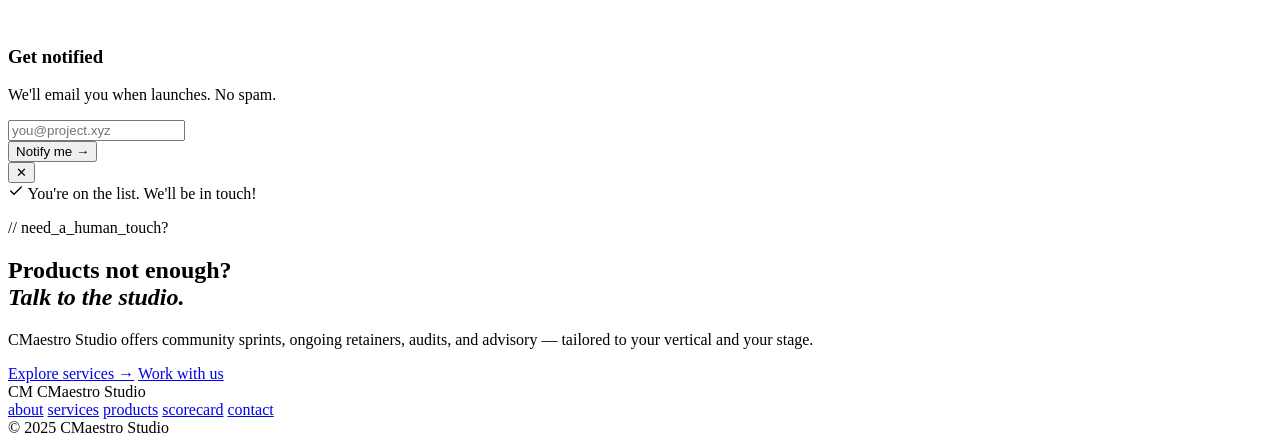
==== commit 9ffa5774: "Add files via upload" ====
--- a/products/index.html
+++ b/products/index.html
@@ -38,10 +38,10 @@
       <div class="inner">
         <div class="hero-eyebrow">
           <span class="eyebrow-dot"></span>
-          <span class="eyebrow-text">// Our Products</span>
+          <span class="eyebrow-text">// products_division</span>
         </div>
         <h1>Community tools,<br><em>built to last.</em></h1>
-        <p class="hero-sub">Free tools and SaaS products built from real community management experience, and improved by every client we work with.</p>
+        <p class="hero-sub">Free tools and SaaS products built from real community management experience — and improved by every client we work with.</p>
         <div class="hero-stats">
           <div class="hero-stat">
             <span class="stat-num">2</span>
@@ -86,7 +86,7 @@
               </div>
             </div>
             <h3 class="card-name">Discord Template Library</h3>
-            <p class="card-desc">Six vertical-specific Discord server templates : DeFi, DAO, NFT, GameFi, L2, and Infrastructure. Each includes channel architecture, role hierarchy, onboarding flow, and bot recommendations.</p>
+            <p class="card-desc">Six vertical-specific Discord server templates — DeFi, DAO, NFT, GameFi, L2, and Infrastructure. Each includes channel architecture, role hierarchy, onboarding flow, and bot recommendations.</p>
             <div class="card-tags">
               <span class="card-tag">Templates</span>
               <span class="card-tag">Discord</span>
@@ -108,7 +108,7 @@
               </div>
             </div>
             <h3 class="card-name">Community Health Scorecard</h3>
-            <p class="card-desc">A 30-question diagnostic across 6 community health dimensions. Get an instant score, a breakdown of where you stand, personalised recommendations, and a downloadable PDF report, in under 5 minutes.</p>
+            <p class="card-desc">A 30-question diagnostic across 6 community health dimensions. Get an instant score, a breakdown of where you stand, personalised recommendations, and a downloadable PDF report — in under 5 minutes.</p>
             <div class="card-tags">
               <span class="card-tag">Diagnostic</span>
               <span class="card-tag">PDF report</span>
@@ -152,7 +152,7 @@
               </div>
             </div>
             <h3 class="card-name">Discord Bot</h3>
-            <p class="card-desc">Moderation, engagement tracking, welcome automation, and community analytics, purpose-built for Web3 communities. Free for basic features, paid for advanced analytics and multi-server use.</p>
+            <p class="card-desc">Moderation, engagement tracking, welcome automation, and community analytics — purpose-built for Web3 communities. Free for basic features, paid for advanced analytics and multi-server use.</p>
             <div class="card-tags">
               <span class="card-tag">Automation</span>
               <span class="card-tag">Moderation</span>
@@ -174,7 +174,7 @@
               </div>
             </div>
             <h3 class="card-name">Community OS</h3>
-            <p class="card-desc">A complete operating system for community managers : meeting templates, content calendars, member CRM, moderation logs, and governance trackers. Everything a CM needs in one system.</p>
+            <p class="card-desc">A complete operating system for community managers — meeting templates, content calendars, member CRM, moderation logs, and governance trackers. Everything a CM needs in one system.</p>
             <div class="card-tags">
               <span class="card-tag">Operations</span>
               <span class="card-tag">CRM</span>
@@ -224,7 +224,7 @@
           <div>
             <p class="cta-strip-eyebrow">// need_a_human_touch?</p>
             <h2>Products not enough?<br><em>Talk to the studio.</em></h2>
-            <p class="cta-strip-body">CMaestro Studio offers community sprints, ongoing retainers, audits, and advisory, tailored to your vertical and your stage.</p>
+            <p class="cta-strip-body">CMaestro Studio offers community sprints, ongoing retainers, audits, and advisory — tailored to your vertical and your stage.</p>
           </div>
           <div class="cta-strip-actions">
             <a href="/#services" class="btn-primary">Explore services →</a>
@@ -252,12 +252,6 @@
 
   </div>
 
-  <form name="product-notify" data-netlify="true" netlify-honeypot="bot-field" hidden>
-    <input type="email"  name="email">
-    <input type="text"   name="product">
-    <input type="hidden" name="bot-field">
-  </form>
-
   <script src="products.js"></script>
 </body>
 </html>
